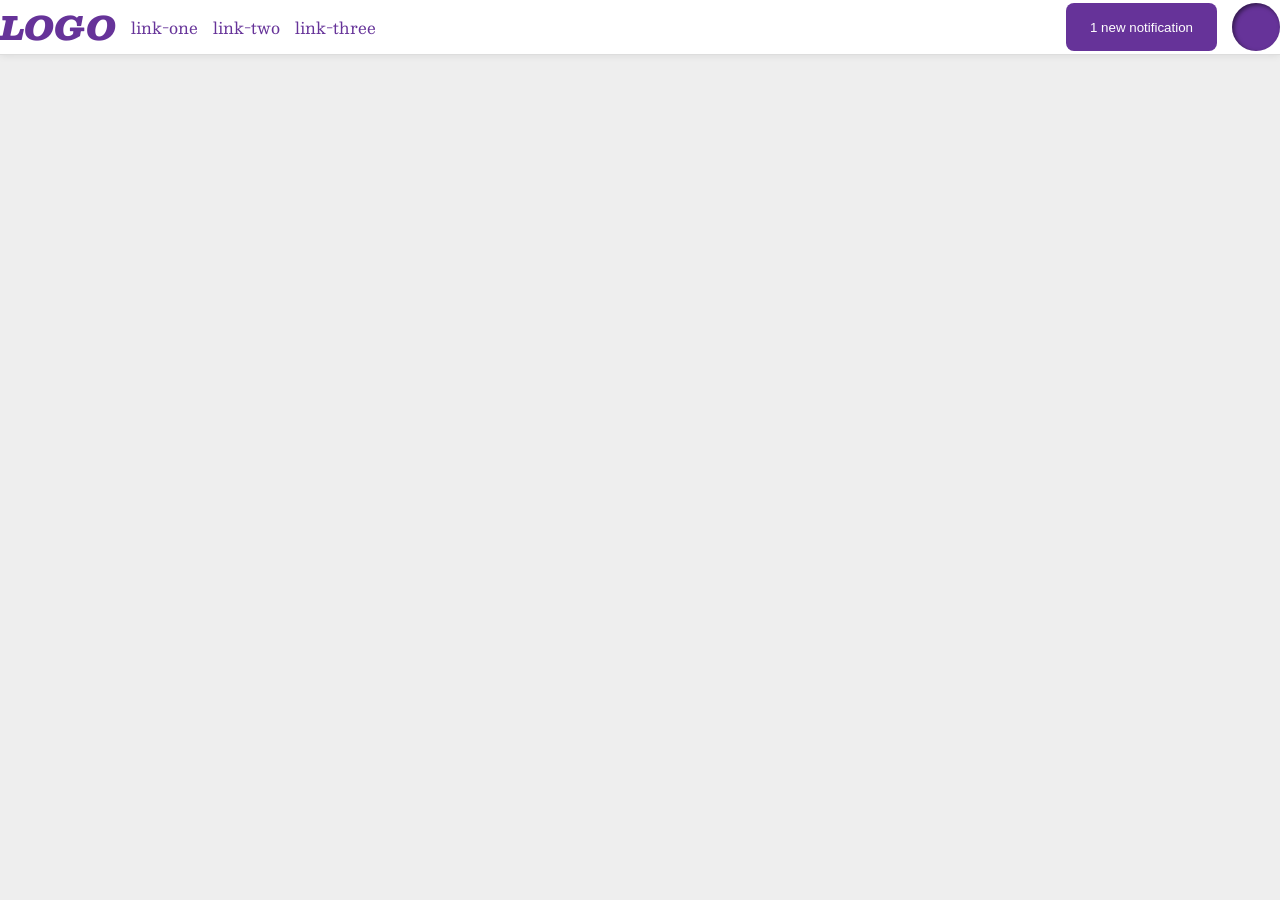
==== foundations/flex/03-flex-header-2/index.html @ cb3bfad2 "update everything" ====
<!DOCTYPE html>
<html lang="en">
  <head>
    <meta charset="UTF-8" />
    <meta http-equiv="X-UA-Compatible" content="IE=edge" />
    <meta name="viewport" content="width=device-width, initial-scale=1.0" />
    <title>Flex Header 2</title>
    <link rel="stylesheet" href="style.css" />
  </head>
  <body>
    <div class="header">
      <div class="first">
        <div class="logo">LOGO</div>
        <ul class="links">
          <li><a href="https://google.com">link-one</a></li>
          <li><a href="https://google.com">link-two</a></li>
          <li><a href="https://google.com">link-three</a></li>
        </ul>
      </div>
      <div class="second">
        <button class="notifications">1 new notification</button>
        <div class="profile-image"></div>
      </div>
    </div>
  </body>
</html>
---- foundations/flex/03-flex-header-2/style.css ----
/* this is some magical font-importing.  
you'll learn about it later. */
@import url("https://fonts.googleapis.com/css2?family=Besley:ital,wght@0,400;1,900&display=swap");

body {
  margin: 0;
  background: #eee;
  font-family: Besley, serif;
}

.header {
  background: white;
  border-bottom: 1px solid #ddd;
  box-shadow: 0 0 8px rgba(0, 0, 0, 0.1);
  display: flex;
  align-items: center;
  justify-content: space-between;
}

.profile-image {
  background: rebeccapurple;
  box-shadow: inset 2px 2px 4px rgba(0, 0, 0, 0.5);
  border-radius: 50%;
  width: 48px;
  height: 48px;
}

.logo {
  color: rebeccapurple;
  font-size: 32px;
  font-weight: 900;
  font-style: italic;
}

button {
  border: none;
  border-radius: 8px;
  background: rebeccapurple;
  color: white;
  padding: 8px 24px;
}

a {
  /* this removes the line under our links */
  text-decoration: none;
  color: rebeccapurple;
}

ul {
  list-style-type: none;
  display: flex;
}

.first,
.second {
  display: flex;
  gap: 15px;
}

.links {
  padding: 0px;
  margin: 0;
  align-items: center;
  gap: 15px;
}
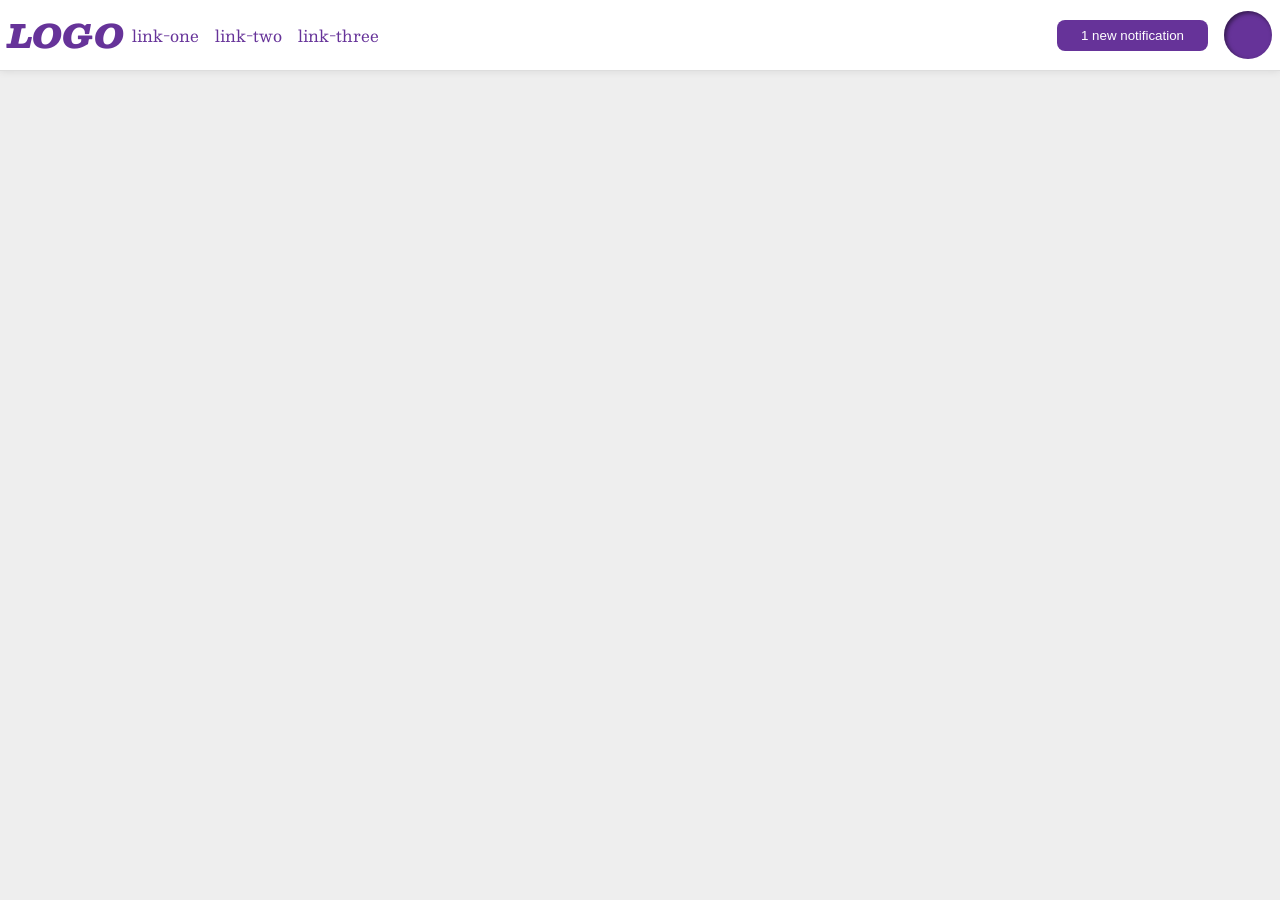
==== commit 891d85f9: "update index.html and style.css" ====
--- a/foundations/flex/03-flex-header-2/index.html
+++ b/foundations/flex/03-flex-header-2/index.html
@@ -9,7 +9,7 @@
   </head>
   <body>
     <div class="header">
-      <div class="first">
+      <div class="logo-main">
         <div class="logo">LOGO</div>
         <ul class="links">
           <li><a href="https://google.com">link-one</a></li>
@@ -17,7 +17,7 @@
           <li><a href="https://google.com">link-three</a></li>
         </ul>
       </div>
-      <div class="second">
+      <div class="notification">
         <button class="notifications">1 new notification</button>
         <div class="profile-image"></div>
       </div>
--- a/foundations/flex/03-flex-header-2/style.css
+++ b/foundations/flex/03-flex-header-2/style.css
@@ -13,8 +13,26 @@
   border-bottom: 1px solid #ddd;
   box-shadow: 0 0 8px rgba(0, 0, 0, 0.1);
   display: flex;
+  justify-content: space-between;
+  padding: 8px;
+}
+
+.logo-main {
+  display: flex;
   align-items: center;
+  gap: 8px;
+}
+
+.links {
+  display: flex;
+  gap: 16px;
+}
+
+.notification {
+  display: flex;
   justify-content: space-between;
+  align-items: center;
+  gap: 16px;
 }
 
 .profile-image {
@@ -48,18 +66,6 @@
 
 ul {
   list-style-type: none;
-  display: flex;
+  padding: 0;
+  margin: 0;
 }
-
-.first,
-.second {
-  display: flex;
-  gap: 15px;
-}
-
-.links {
-  padding: 0px;
-  margin: 0;
-  align-items: center;
-  gap: 15px;
-}
